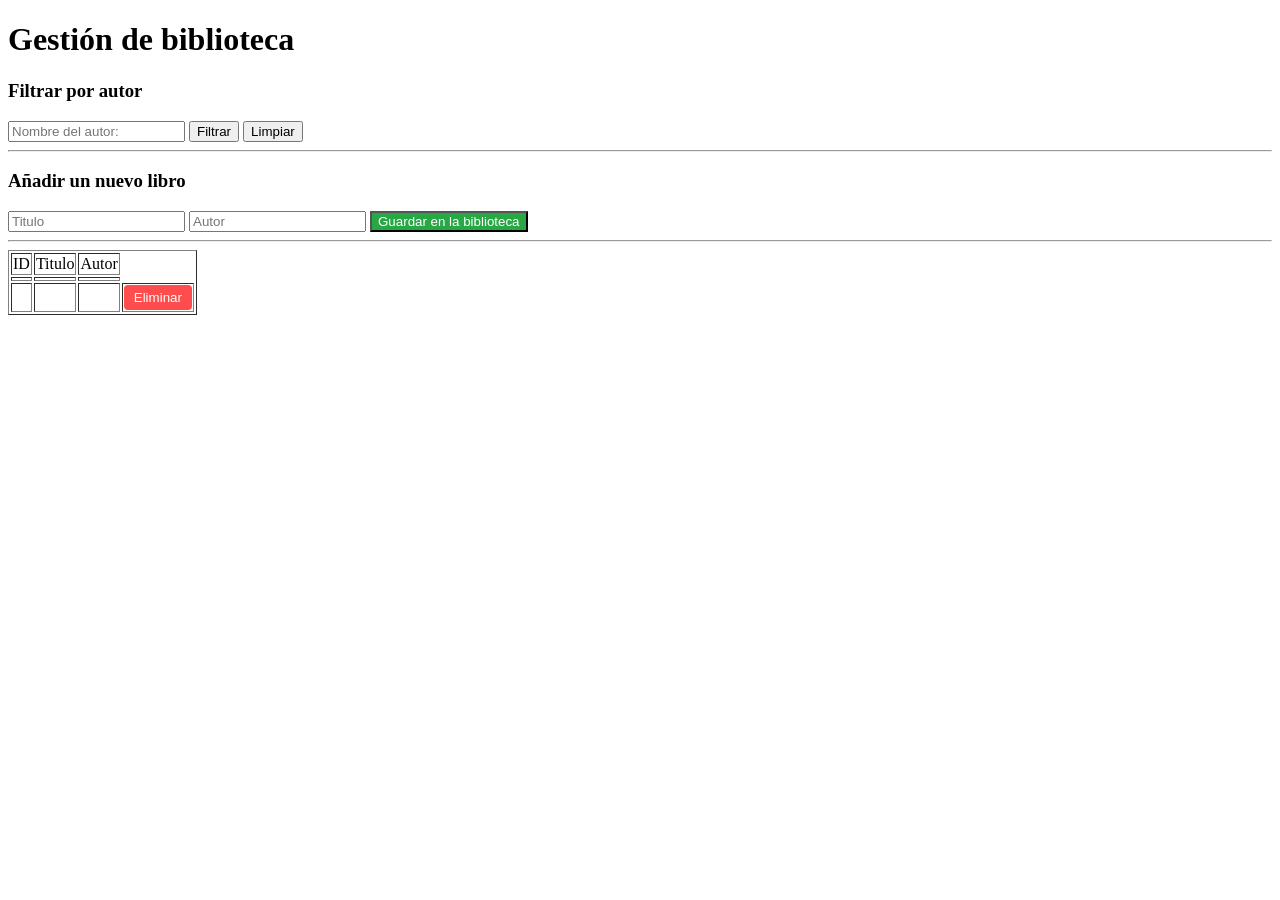
==== demo/src/main/resources/templates/index.html @ 4fa9658a "Version con fallos" ====
<!DOCTYPE html>
<html xmlns:th="http://www.thymeleaf.org">
<head>
    <meta charset = "UTF-8">
    <title>Mi Biblioteca</title>
    <link rel="stylesheet" th:href="@{/css/estilos.css}">
    <script type="text/javascript" th:src="@{/js/acciones.js}" defer></script>
</head>
    <body>
        <h1>Gestión de biblioteca</h1>
        <section>
            <h3>Filtrar por autor</h3>
            <form action="/libros/filtrar" method="GET">
                <input type="text" name="autor_" placeholder="Nombre del autor: ">
                <button type="submit">Filtrar</button>
                <a href="/libros"><button type="button">Limpiar</button></a>
            </form>
        </section>
        <hr> <section>
            <div id="form-añadir">
            <h3>Añadir un nuevo libro</h3>
                <input type="text" id="nuevo-titulo" placeholder="Titulo" required>
                <input type="text" id="nuevo-autor" placeholder="Autor" required>
                <button type="button" onclick="añadirConJS()" style="background-color: #28a745; color:white;">Guardar en la biblioteca</button>
            </div>
        </section>
        <hr>
        <table border="1">
            <thead>
                <tr>
                    <td>ID</td>
                    <td>Titulo</td>
                    <td>Autor</td>
                </tr>
            </thead>
            <tbody>
                <tr th:each="libro: ${libros}">
                    <td th:text="${libro.id}"></td>
                    <td th:text="${libro.titulo}"></td>
                    <td th:text="${libro.autor}"></td>
                </tr>
                <tr th:each="libro : ${libros}" th:id="'fila-' + ${libro.id}">
                    <td th:text="${libro.id}"></td>
                    <td th:text="${libro.titulo}"></td>
                    <td th:text="${libro.autor}"></td>
                    <td>
                        <button type="button"
                            th:data-id="${libro.id}"
                            onclick="borrarConJS(this)"
                            style="background-color:#ff4d4d; color:white;border:none;padding:5px 10px;cursor:pointer;border-radius:4px">
                            Eliminar
                        </button>
                    </td>
                </tr>
            </tbody>
        </table>
    </body>
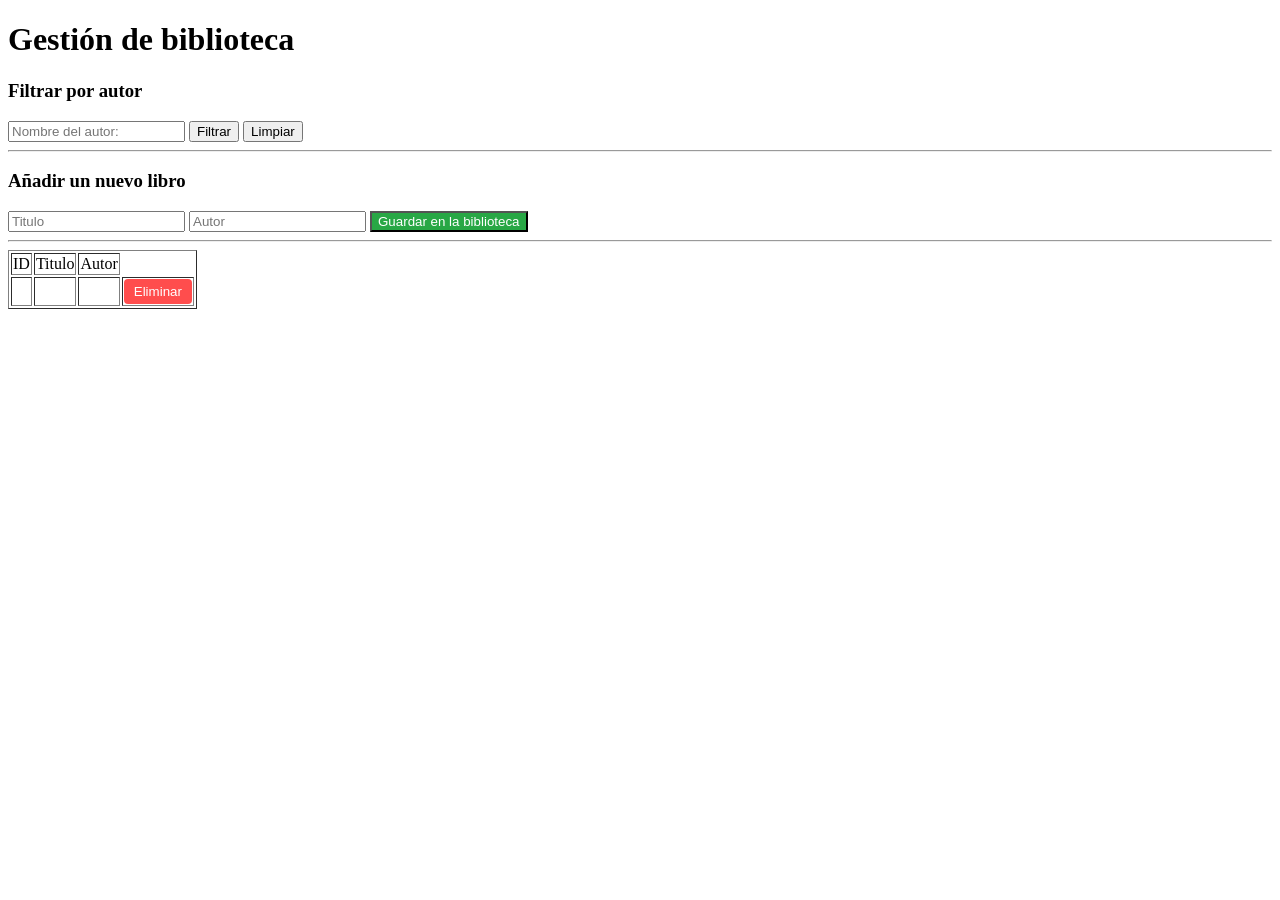
==== commit 41b208ce: "Página funcional, falta css" ====
--- a/demo/src/main/resources/templates/index.html
+++ b/demo/src/main/resources/templates/index.html
@@ -34,11 +34,6 @@
                 </tr>
             </thead>
             <tbody>
-                <tr th:each="libro: ${libros}">
-                    <td th:text="${libro.id}"></td>
-                    <td th:text="${libro.titulo}"></td>
-                    <td th:text="${libro.autor}"></td>
-                </tr>
                 <tr th:each="libro : ${libros}" th:id="'fila-' + ${libro.id}">
                     <td th:text="${libro.id}"></td>
                     <td th:text="${libro.titulo}"></td>
